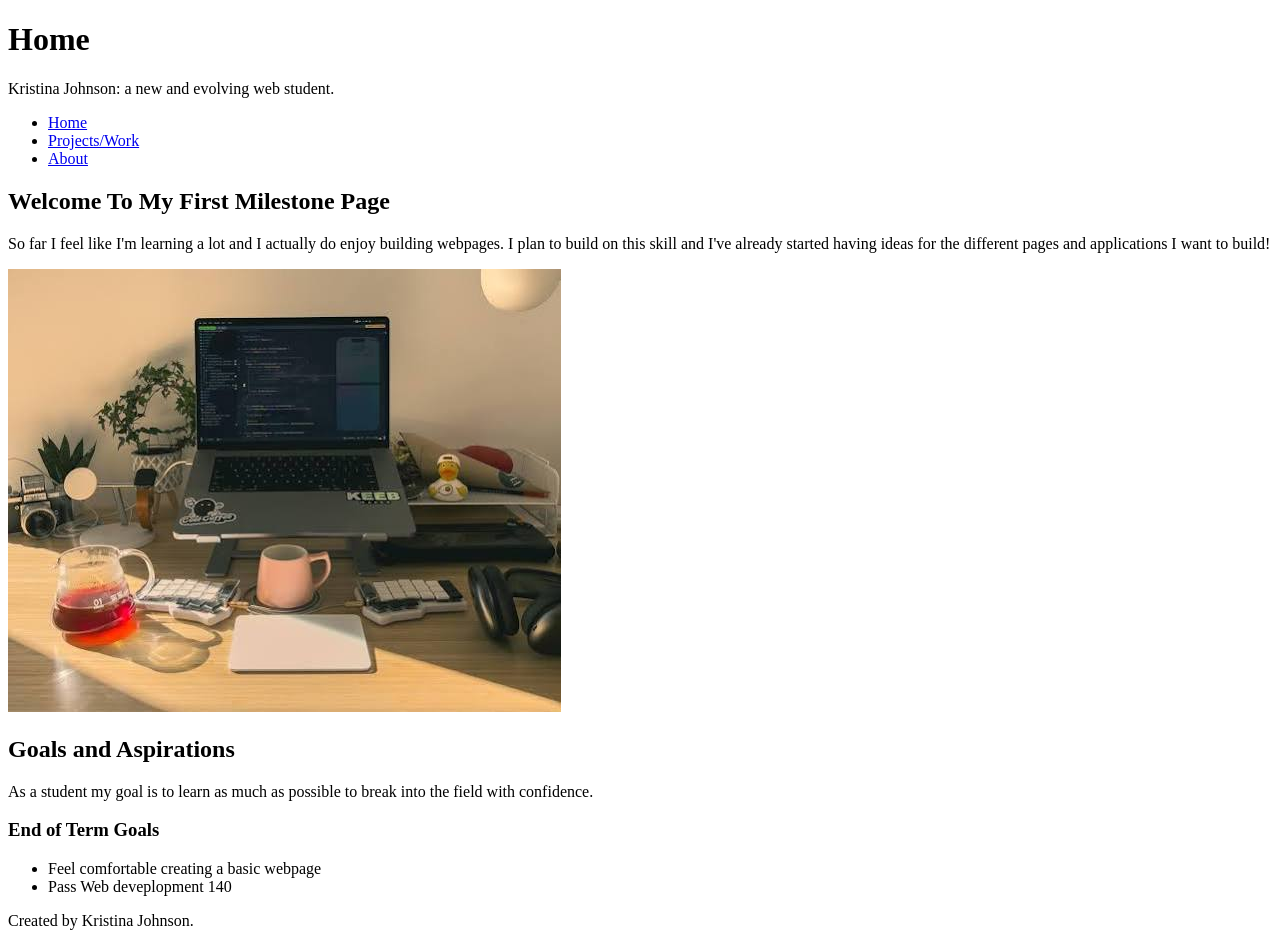
==== Milestone_1/index.html @ 187888cb "made for milstone 1" ====
<!DOCTYPE html>

<html lang="en">

<head>

<title>Home | Kristina Johnson</title>

</head> 

<body>

 <header>

  <h1>Home</h1>

  <p>Kristina Johnson: a  new and evolving web student.</p>

<nav>
  <ul>
    <li><a href="index.html">Home</a></li>
    <li><a href="projects.html">Projects/Work</a></li>
    <li><a href="about.html">About</a></li>
  </ul>
</nav>

</header> 

<main>

<section>

<h2>Welcome To My First Milestone Page</h2>

<p>So far I feel like I'm learning a lot and I actually do enjoy building webpages. I plan to build on this skill and I've already started having ideas for the different pages and applications I want to build!</p>

<img src="download.jpg"

alt="A photo of a computer screen with code on it."> 

</section> 

<section>

<h2>Goals and Aspirations</h2> 

<p>As a student my goal is to learn as much as possible to break into the field with confidence.</p>

<h3>End of Term Goals</h3>

<ul>

<li>Feel comfortable creating a basic webpage</li> 

<li>Pass Web deveplopment 140</li>

</ul>

</section>

</main>

<footer>Created by Kristina Johnson.</footer>

</body>

</html>
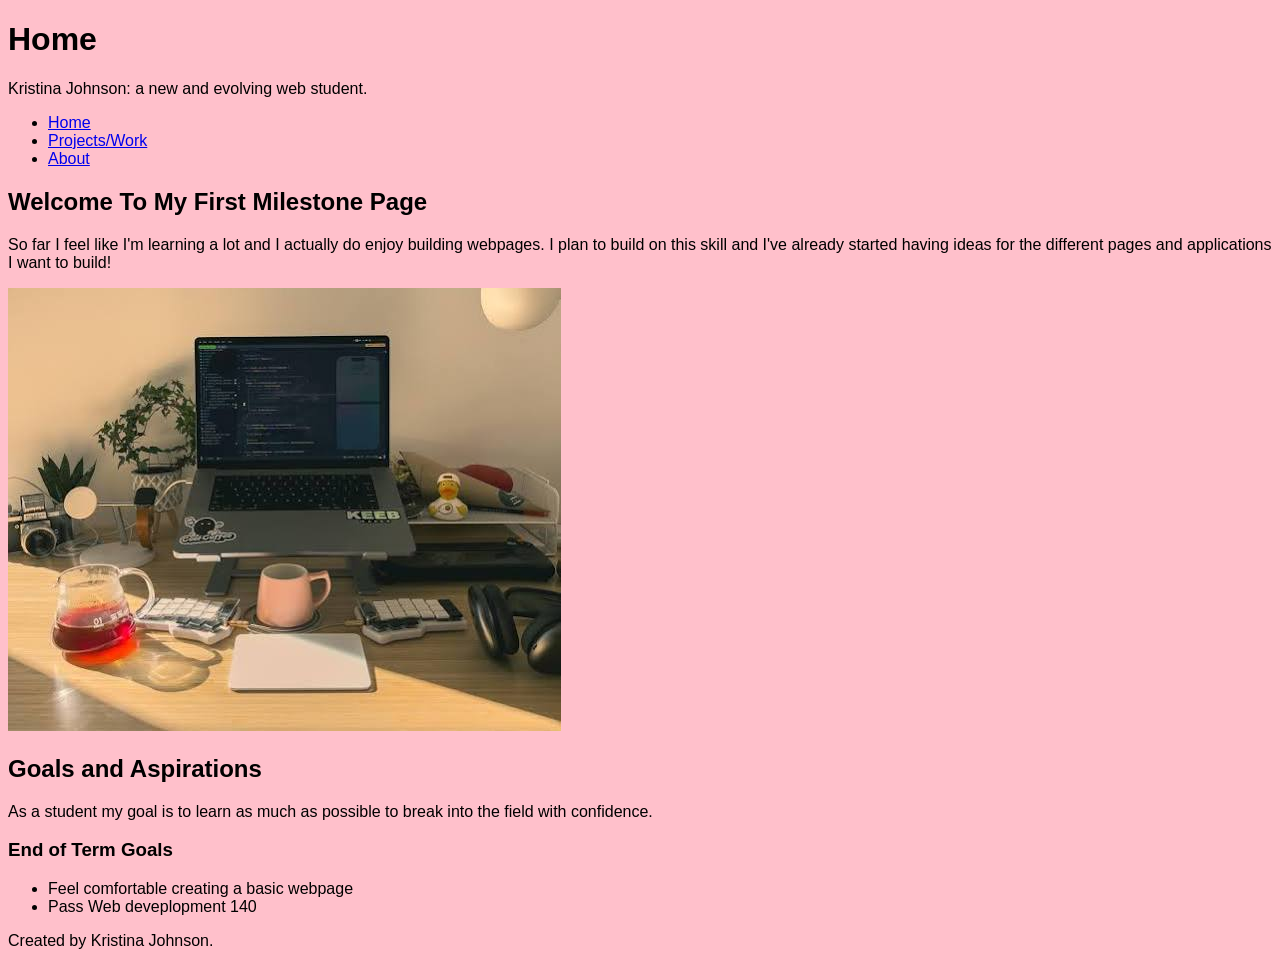
==== commit a7342ef3: "commit 1: Updated index.html and projects.html with new content and images" ====
--- a/Milestone_1/index.html
+++ b/Milestone_1/index.html
@@ -8,8 +8,9 @@
 
 </head> 
 
-<body>
+<body bgcolor="pink">
 
+<font face="Arial">
  <header>
 
   <h1>Home</h1>
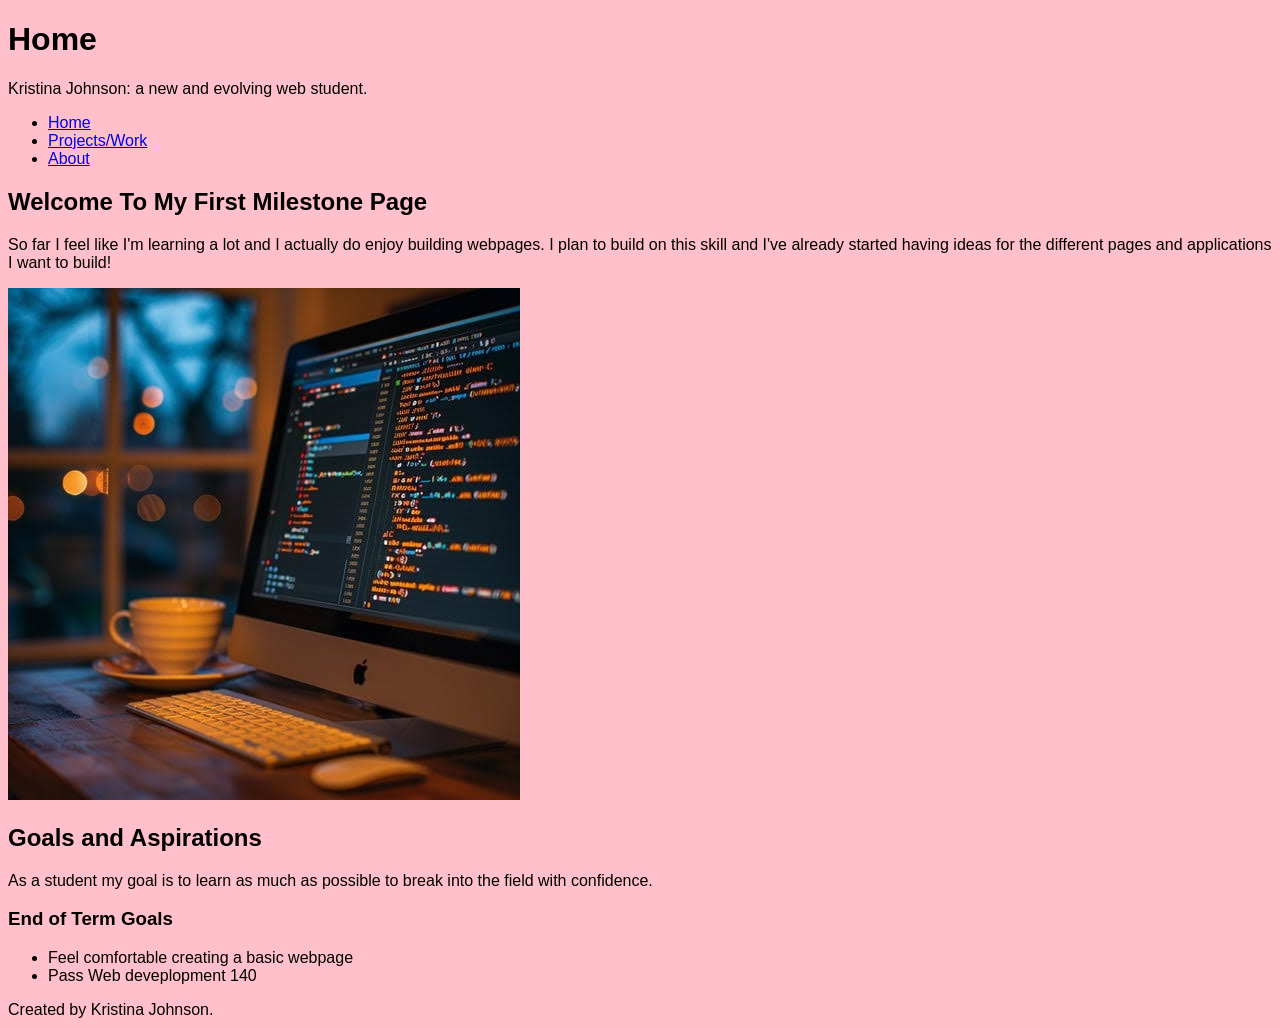
==== commit c5699a70: "commit 1: Updated index.html, about.html, and projects.html with new titles, headers, and image sour" ====
--- a/Milestone_1/index.html
+++ b/Milestone_1/index.html
@@ -1,68 +1,38 @@
 <!DOCTYPE html>
-
 <html lang="en">
-
 <head>
-
 <title>Home | Kristina Johnson</title>
-
 </head> 
-
 <body bgcolor="pink">
-
 <font face="Arial">
- <header>
-
-  <h1>Home</h1>
-
-  <p>Kristina Johnson: a  new and evolving web student.</p>
-
+<header>
+ <h1>Home</h1>
+ <p>Kristina Johnson: a new and evolving web student.</p>
 <nav>
-  <ul>
-    <li><a href="index.html">Home</a></li>
-    <li><a href="projects.html">Projects/Work</a></li>
-    <li><a href="about.html">About</a></li>
-  </ul>
+ <ul>
+  <li><a href="index.html">Home</a></li>
+  <li><a href="projects.html">Projects/Work</a></li>
+  <li><a href="about.html">About</a></li>
+ </ul>
 </nav>
-
 </header> 
-
 <main>
-
 <section>
-
 <h2>Welcome To My First Milestone Page</h2>
-
 <p>So far I feel like I'm learning a lot and I actually do enjoy building webpages. I plan to build on this skill and I've already started having ideas for the different pages and applications I want to build!</p>
-
-<img src="download.jpg"
-
+<img src="index-page.jpg"
 alt="A photo of a computer screen with code on it."> 
-
 </section> 
-
 <section>
-
 <h2>Goals and Aspirations</h2> 
-
 <p>As a student my goal is to learn as much as possible to break into the field with confidence.</p>
-
 <h3>End of Term Goals</h3>
-
 <ul>
-
 <li>Feel comfortable creating a basic webpage</li> 
-
 <li>Pass Web deveplopment 140</li>
-
 </ul>
-
 </section>
-
 </main>
-
 <footer>Created by Kristina Johnson.</footer>
-
 </body>
-
 </html>
